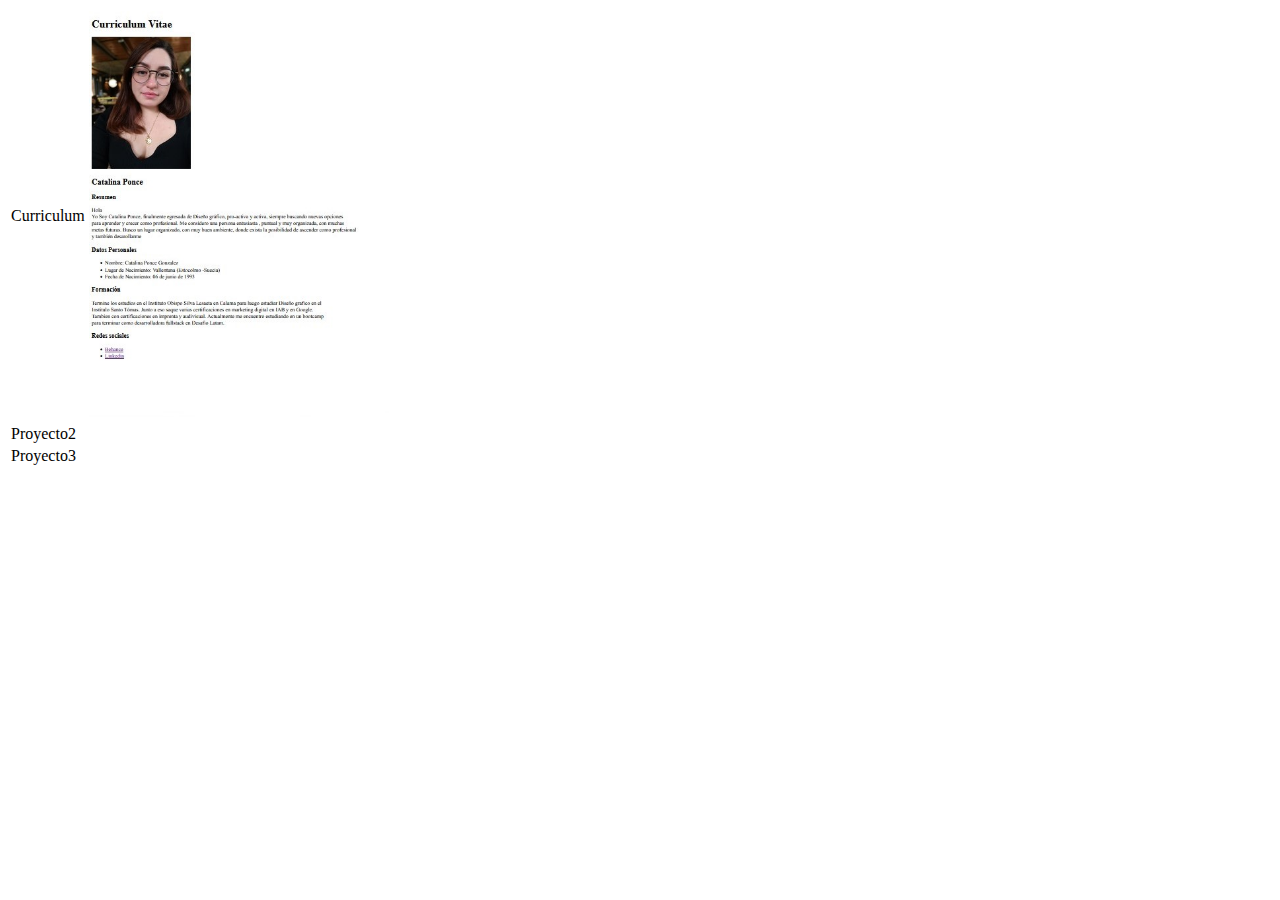
==== portafolio.html @ 5ac99ffd "first commit" ====
<!DOCTYPE html>
<html lang="en">
<head>
    <meta charset="UTF-8">
    <meta name="viewport" content="width=device-width, initial-scale=1.0">
    <title>portafolio</title>
</head>
<body>
    <table>
        <tbody>
            <tr>
                <td>Curriculum</td>
                <td><img src="assets/img/CVhtml.jpg" width="300"/></td>
            </tr>
            <tr>
                <td>Proyecto2</td>
                <td></td>
            </tr>
            <tr>
                <td>Proyecto3</td>
                <td></td>
            </tr>
        </tbody>
    </table>
</body>
</html>
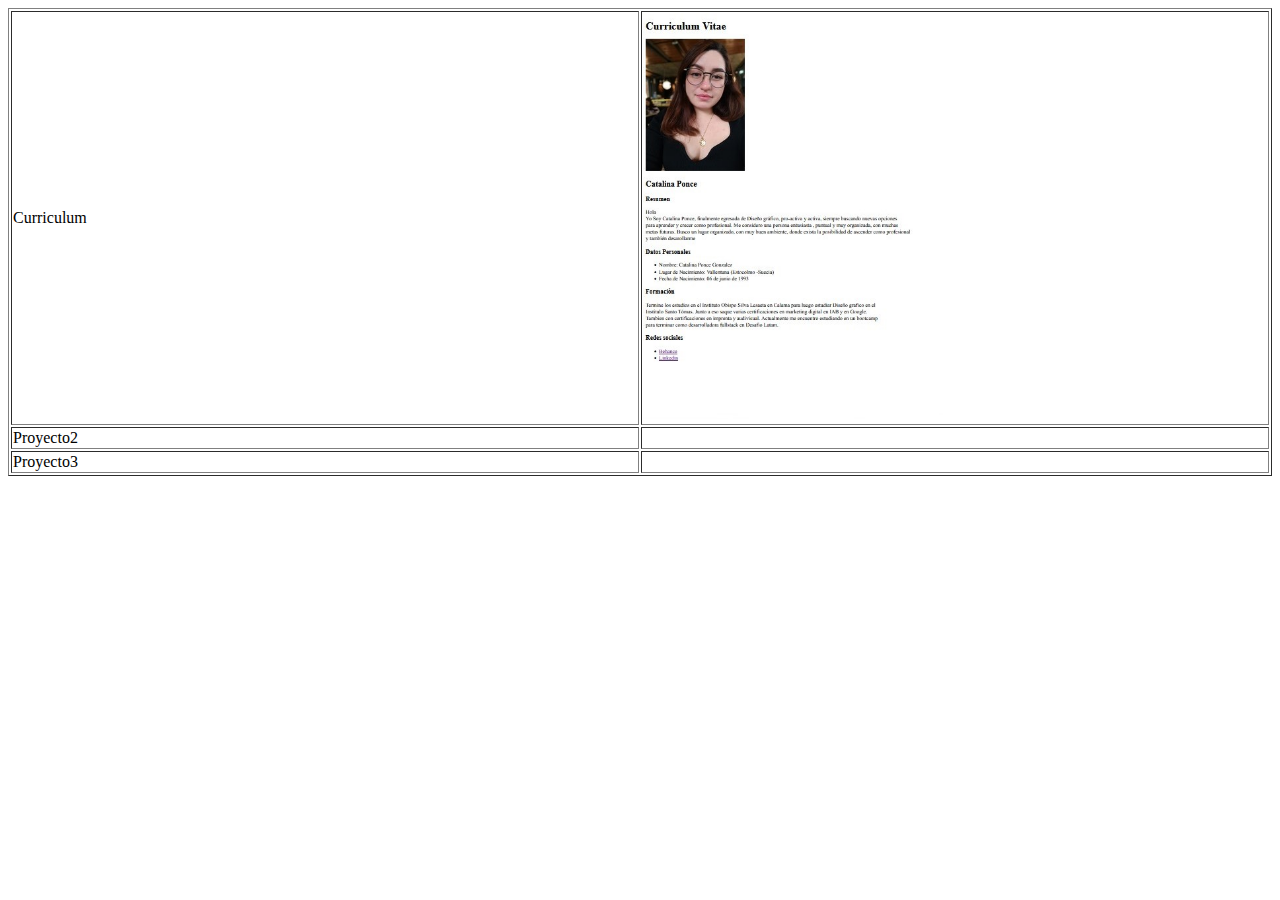
==== commit 1349893f: "portafolio.html" ====
--- a/portafolio.html
+++ b/portafolio.html
@@ -6,19 +6,19 @@
     <title>portafolio</title>
 </head>
 <body>
-    <table>
-        <tbody>
+    <table border="1" width="100%">
+        <tbody>            
             <tr>
-                <td>Curriculum</td>
-                <td><img src="assets/img/CVhtml.jpg" width="300"/></td>
+                <td width="50%">Curriculum</td>
+                <td width="50%"><img src="assets/img/CVhtml.jpg" width="300"/></td>
             </tr>
             <tr>
-                <td>Proyecto2</td>
-                <td></td>
+                <td width="50%">Proyecto2 </td>
+                <td width="50%"></td>
             </tr>
             <tr>
-                <td>Proyecto3</td>
-                <td></td>
+                <td width="50%">Proyecto3</td>
+                <td width="50%"></td>
             </tr>
         </tbody>
     </table>
